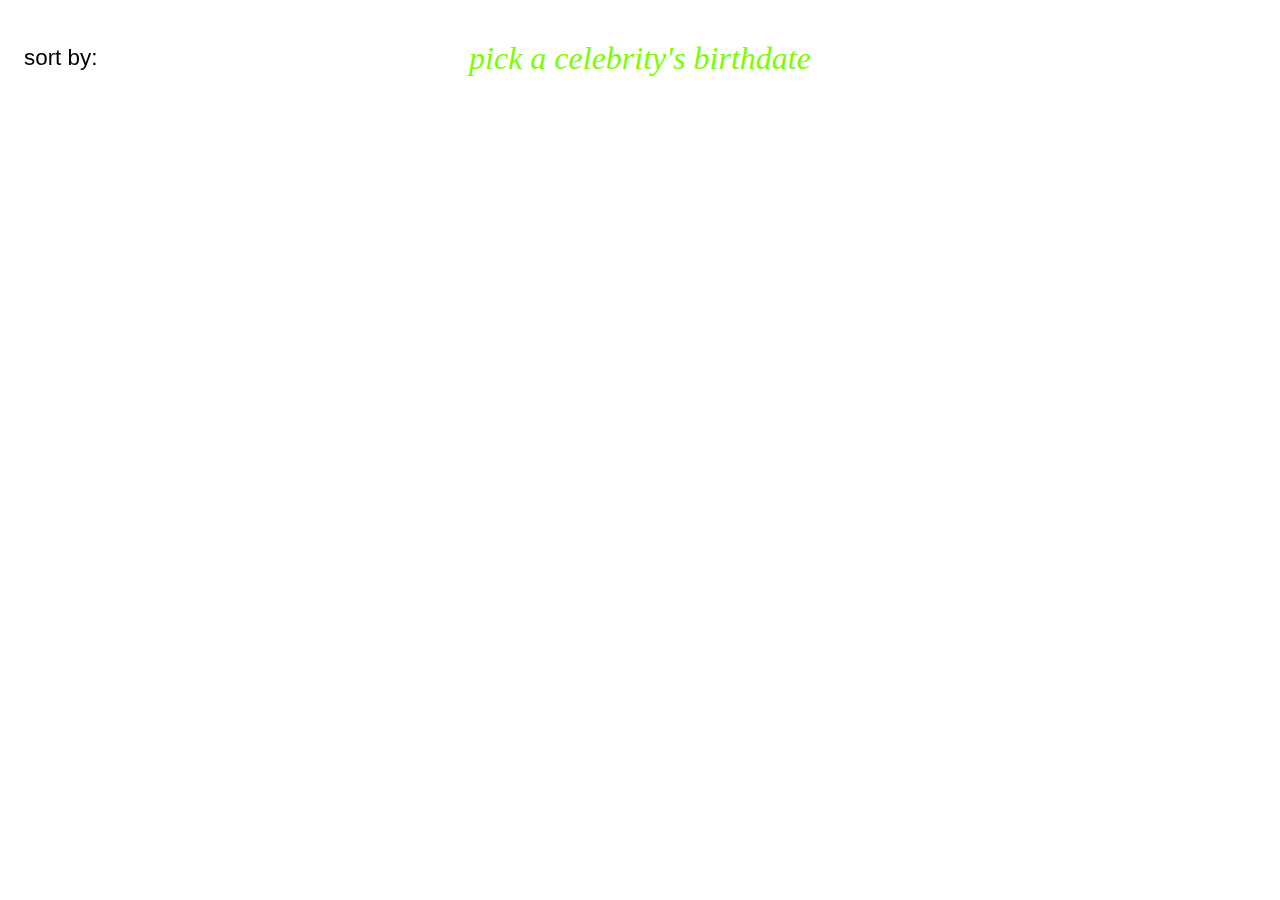
==== index.html @ 0a48e8b2 "4-15" ====
<!DOCTYPE html>
<html>
    <head>
        <meta charset="utf-8">
        <meta http-equiv="X-UA-Compatible" content="IE=edge">
        <title>Celebrities</title>
        <meta name="description" content="">
        <meta name="viewport" content="width=device-width, initial-scale=1">
        <link rel="stylesheet" href="date.css">
    </head>
    <body>



        <div class="heading-one">

            <p class="birthday">pick a celebrity's birthdate</p>

        </div>

            <div class="filter">
                <span class="js-sort">sort by:</span>

                <span class="js-categories">

                <span class="js-actor">actor</span><br>
                <span class="js-actress">actress</span><br>
                <span class="js-artist">artist</span><br>
                <span class="js-character">character</span><br>
                <span class="js-comedian">comedian</span><br>
                <span class="js-director">director</span><br>
                <span class="js-entrepreneur">entrepreneur</span><br>
                <span class="js-fashion-blogger">fashion blogger</span><br>
                <span class="js-fashion-designer">fashion designer</span><br>
                <span class="js-film-producer">film producer</span><br>
                <span class="js-model">model</span><br>
                <span class="js-musician">musician</span><br>
                <span class="js-photographer">photographer</span><br>
                <span class="js-rapper">rapper</span><br>
                <span class="js-singer">singer</span><br>
                <!-- <span class="js-reset">reset</span> -->

                </span>
            </div>

        <div class="container">

            <div class="small-container"></div>
        

        </div>


        <script src="lib/airtable.browser.js" defer></script>
        <script src="main.js" defer></script>
    </body>
</html>
---- date.css ----
@font-face {
    font-family: 'NeueBit';
    src: url('NeueBit-Bold.woff2') format('woff2'),
        url('NeueBit-Bold.woff') format('woff');
    font-weight: bold;
    font-style: normal;
    font-display: swap;
}
@font-face {
    font-family: 'Migra';
    src: url('MigraItalic-ExtralightItalic.woff2') format('woff2'),
        url('MigraItalic-ExtralightItalic.woff') format('woff');
    font-weight: 30;
    font-style: italic;
    font-display: swap;
}

/* 769px — 1024px: Small screens, laptops */


a {
    font-family: 'NeueBit';
    margin-top: 40px;
    margin-bottom: 7px;
    font-size: 22vw;
    color: rgb(17, 0, 255);
    display: block;
    text-align: center;
}

a:hover {
    color: rgb(209, 209, 209);
}



.heading-one {
    font-family: 'Migra';
    font-style: italic;
    font-size: 2em;
    color: lawngreen;
    text-align: center;
    display: flex;
    justify-content: center;

    margin-bottom: -2em;
}



.reveal {
    font-family: 'Migra';
    font-style: italic;
    font-size: 2em;
    color: lawngreen;
    margin-top: -1px;
    cursor: cell;
}
.reveal:hover {
    color:rgb(17, 0, 255);
    cursor: cell;
}
.celeb-name {
    font-family: 'Migra';
    font-style: italic;
    font-size: 2em;
    color: lawngreen;
    margin-top: -1px;
    display: none;
    width: 500px;
}
.celeb-name.active {
    display: block;
}
.guess {
    color: orange;
    display: none;
}

.guess.active {
    display: block;
}

.incorrect {
    color: red;
    display: none;
}

.correct {
    color: lawngreen;
    display: none;
}

.birthday {
    color: lawngreen;
    display: block;
}

.birthday.inactive {
    display: none;
}




.date-container {
/*     max-width: 550px; */

    margin: auto;
    margin-bottom: 15px;    
    padding: 1rem;
    border-radius: 25px;
    grid-gap: .4rem;
    grid-template-columns: 1fr 1fr;
    width: 80%;
    text-align: center;
    display: block;
    justify-content: center;
}

.date-container:hover {
    cursor: cell;
}

.filter {
    padding: 1rem;
    position: fixed;
    font-family: Helvetica, sans-serif;
    font-size: 1.4em;
    cursor: cell;
    margin-top: -.7em;
}

.js-categories {
    display: none;
    max-width: 8em;
}

.js-reset {
    color: red;
}

/* individual hover styles */
.js-actor:hover {
    color: lawngreen;
}
.js-actress:hover {
    color: lawngreen;
}

.js-artist:hover {
    color: lawngreen;
}

.js-character:hover {
    color: lawngreen;
}

.js-comedian:hover {
    color: lawngreen;
}

.js-director:hover {
    color: lawngreen;
}

.js-entrepreneur:hover {
    color: lawngreen;
}

.js-fashion-blogger:hover {
    color: lawngreen;
}

.js-fashion-designer:hover {
    color: lawngreen;
}

.js-film-producer:hover {
    color: lawngreen;
}

.js-model:hover {
    color: lawngreen;
}

.js-musician:hover {
    color: lawngreen;
}

.js-photographer:hover {
    color: lawngreen;
}

.js-rapper:hover {
    color: lawngreen;
}

.js-singer:hover {
    color: lawngreen;
}







/* Images */
/* styling image container */
.image-container {
    padding: 1rem;
/*     border: 1px solid black; */
    
/*     border-radius: 25px; */
    grid-gap: .4vw;
    grid-template-columns: 1fr 1fr;
    max-width: 20%;
    margin-top: -2em;
    margin-left: 37%;
    margin-bottom: 5em;
    display: none;
}

    .image-container.active {
        display: grid;
    }
    
    /* making the images behind the colors
    and positioning them on the grid */
    .celeb-image {
        width: 12vw;
        height: 12vw;
        position: relative;
        z-index: 1;
        cursor: cell;

    }
    .celeb-image:nth-child(1) {
        grid-column: 1;
        grid-row: 1;
    }
    
    .celeb-image:nth-child(2) {
        grid-column: 2;
        grid-row: 1;
    }
    .celeb-image:nth-child(3) {
        grid-column: 1;
        grid-row: 2;
    }
    .celeb-image:nth-child(4) {
        grid-column: 2;
        grid-row: 2;
    }
    
    
    /* POSITIONING THE GREY SQUARES ON TOP  */
    .image-square-one {
        width: 12vw;
        height: 12vw;
        background-color: rgb(209, 209, 209);
        position: absolute;
        z-index: 3;
        grid-column: 1;
        grid-row: 1;
        cursor: cell;

    }
    .image-square-one:hover {
        display: none;
    }
    
    .image-square-two {
        width: 12vw;
        height: 12vw;
        background-color: rgb(209, 209, 209);
        position: relative;
        z-index: 3;
        grid-column: 2;
        grid-row: 2;
        cursor: cell;

    }
    .image-square-two:hover {
        display: none;
    }
    
    .image-square-three {
        width: 12vw;
        height: 12vw;
        background-color: rgb(209, 209, 209);
        position: relative;
        z-index: 3;
        grid-column: 1;
        grid-row: 2;
        cursor: cell;
 
    }
    .image-square-three:hover {
        display: none;
    }
    
    .image-square-four {
        width: 12vw;
        height: 12vw;
        background-color: rgb(209, 209, 209);  
        position: relative;
        z-index: 3;
        grid-column: 2;
        grid-row: 1;
        cursor: cell;
  
    }
    .image-square-four:hover {
        display: none;
    }

   



/* STYLING NAMES IN NAME CONTAINER */

    .name-container {
        margin-top: -32em;
        margin-bottom: 3em;
        margin-left: 7%;
        display: none;
        margin-right: 30%;
    
    }

    .name-container.active {
        display: block;
    }


    .celeb-insta {
        font-family: "Migra";
        font-style: italic;
        font-size: 2em;
        position: absolute;
        margin-top: -1.5em;
        color: #7cfc00;
        cursor: cell;
        display: none;
    }

    .guess-again {
        font-family: "Migra";
        font-style: italic;
        font-size: 2em;
        position: absolute;
        margin-top: -1.5em;
        margin-left: 20%;
        color: rgb(209, 209, 209);
        cursor: cell;
        display: none;
    }

    h2 {
        font-size: 7em;
        font-family: "NeueBit";
        color: #1100ff;
        cursor: cell;
    }

    h2:hover {
       color: rgb(209, 209, 209);
    }

    .correct-name {
        margin-bottom: -.5em;

        
    }

    .first-wrong-name {
        margin-bottom: -.5em;
    }
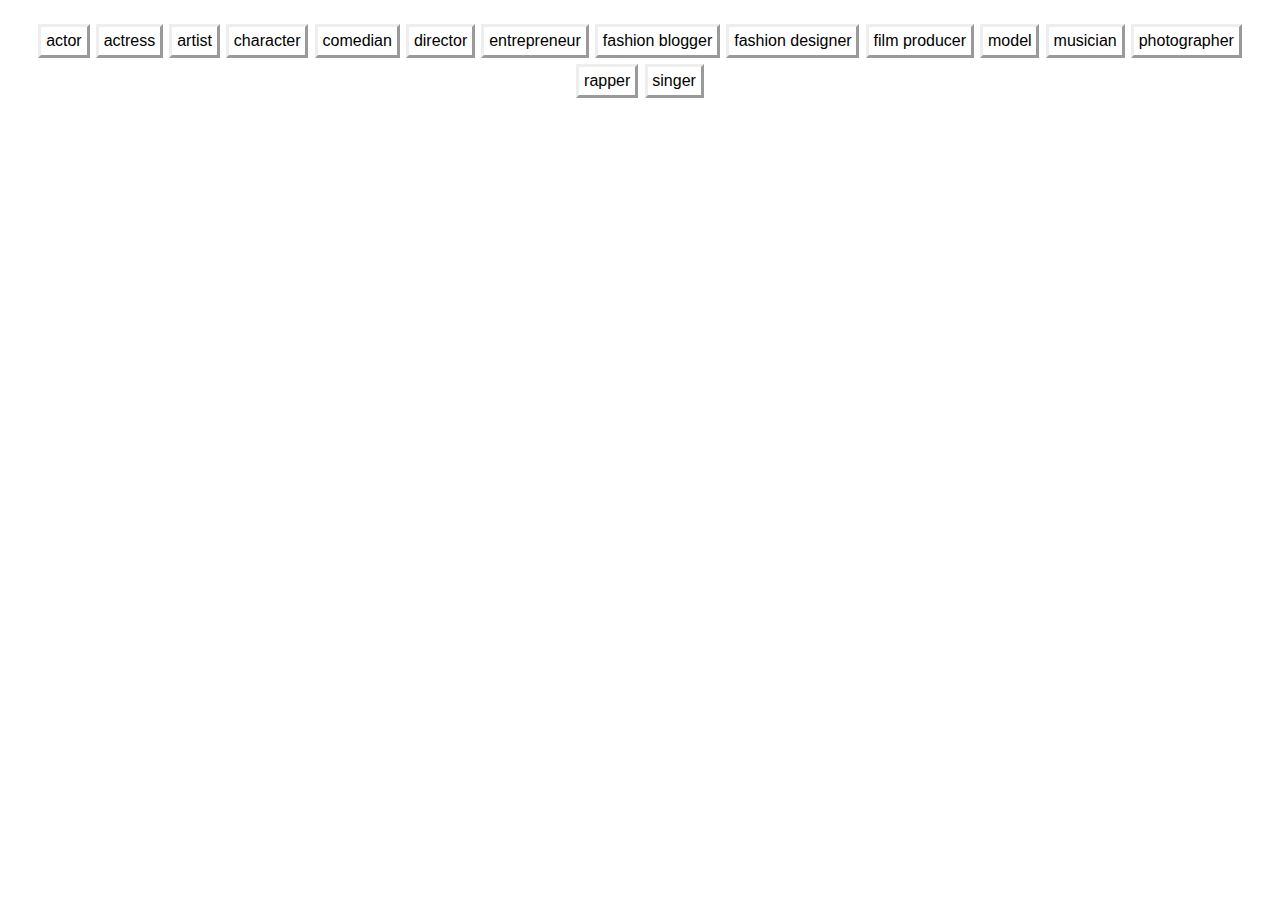
==== commit 74db4474: "responsive, simplified design, filter at top" ====
--- a/index.html
+++ b/index.html
@@ -14,30 +14,29 @@
 
         <div class="heading-one">
 
-            <p class="birthday">pick a celebrity's birthdate</p>
+            <p class="birthday"></p>
 
         </div>
 
             <div class="filter">
-                <span class="js-sort">sort by:</span>
 
                 <span class="js-categories">
 
-                <span class="js-actor">actor</span><br>
-                <span class="js-actress">actress</span><br>
-                <span class="js-artist">artist</span><br>
-                <span class="js-character">character</span><br>
-                <span class="js-comedian">comedian</span><br>
-                <span class="js-director">director</span><br>
-                <span class="js-entrepreneur">entrepreneur</span><br>
-                <span class="js-fashion-blogger">fashion blogger</span><br>
-                <span class="js-fashion-designer">fashion designer</span><br>
-                <span class="js-film-producer">film producer</span><br>
-                <span class="js-model">model</span><br>
-                <span class="js-musician">musician</span><br>
-                <span class="js-photographer">photographer</span><br>
-                <span class="js-rapper">rapper</span><br>
-                <span class="js-singer">singer</span><br>
+                <span class="js-actor item">actor</span><br>
+                <span class="js-actress item">actress</span><br>
+                <span class="js-artist item">artist</span><br>
+                <span class="js-character item">character</span><br>
+                <span class="js-comedian item">comedian</span><br>
+                <span class="js-director item">director</span><br>
+                <span class="js-entrepreneur item">entrepreneur</span><br>
+                <span class="js-fashion-blogger item">fashion blogger</span><br>
+                <span class="js-fashion-designer item">fashion designer</span><br>
+                <span class="js-film-producer item">film producer</span><br>
+                <span class="js-model item">model</span><br>
+                <span class="js-musician item">musician</span><br>
+                <span class="js-photographer item">photographer</span><br>
+                <span class="js-rapper item">rapper</span><br>
+                <span class="js-singer item">singer</span><br>
                 <!-- <span class="js-reset">reset</span> -->
 
                 </span>
--- a/date.css
+++ b/date.css
@@ -4,14 +4,6 @@
         url('NeueBit-Bold.woff') format('woff');
     font-weight: bold;
     font-style: normal;
-    font-display: swap;
-}
-@font-face {
-    font-family: 'Migra';
-    src: url('MigraItalic-ExtralightItalic.woff2') format('woff2'),
-        url('MigraItalic-ExtralightItalic.woff') format('woff');
-    font-weight: 30;
-    font-style: italic;
     font-display: swap;
 }
 
@@ -22,7 +14,7 @@
     font-family: 'NeueBit';
     margin-top: 40px;
     margin-bottom: 7px;
-    font-size: 22vw;
+    font-size: 20vw;
     color: rgb(17, 0, 255);
     display: block;
     text-align: center;
@@ -33,72 +25,38 @@
 }
 
 
-
-.heading-one {
-    font-family: 'Migra';
-    font-style: italic;
-    font-size: 2em;
-    color: lawngreen;
-    text-align: center;
-    display: flex;
-    justify-content: center;
-
-    margin-bottom: -2em;
+.container {
+    margin-top: -30px;
 }
 
 
-
 .reveal {
-    font-family: 'Migra';
-    font-style: italic;
-    font-size: 2em;
-    color: lawngreen;
-    margin-top: -1px;
+    font-family: Arial, Helvetica, sans-serif;
+    font-size: 1em;
+    color: rgb(0, 0, 0);
+    margin-top: 5px;
+    border-style: outset;
     cursor: cell;
+    padding: 4px;
+    min-width: 30px;
+    max-width: 45px;
 }
 .reveal:hover {
-    color:rgb(17, 0, 255);
+    background-color:rgb(230, 230, 230);
     cursor: cell;
 }
 .celeb-name {
-    font-family: 'Migra';
-    font-style: italic;
-    font-size: 2em;
-    color: lawngreen;
-    margin-top: -1px;
+    font-family: Arial, Helvetica, sans-serif;
+    font-size: 1em;
+    color: rgb(0, 0, 0);
+    margin-top: -10px;
     display: none;
     width: 500px;
 }
 .celeb-name.active {
     display: block;
 }
-.guess {
-    color: orange;
-    display: none;
-}
 
-.guess.active {
-    display: block;
-}
-
-.incorrect {
-    color: red;
-    display: none;
-}
-
-.correct {
-    color: lawngreen;
-    display: none;
-}
-
-.birthday {
-    color: lawngreen;
-    display: block;
-}
-
-.birthday.inactive {
-    display: none;
-}
 
 
 
@@ -106,9 +64,7 @@
 .date-container {
 /*     max-width: 550px; */
 
-    margin: auto;
-    margin-bottom: 15px;    
-    padding: 1rem;
+    margin: auto;   
     border-radius: 25px;
     grid-gap: .4rem;
     grid-template-columns: 1fr 1fr;
@@ -116,6 +72,7 @@
     text-align: center;
     display: block;
     justify-content: center;
+    padding-bottom: 1rem;
 }
 
 .date-container:hover {
@@ -124,84 +81,37 @@
 
 .filter {
     padding: 1rem;
-    position: fixed;
     font-family: Helvetica, sans-serif;
-    font-size: 1.4em;
+    font-size: 1em;
     cursor: cell;
     margin-top: -.7em;
+    
 }
 
 .js-categories {
-    display: none;
-    max-width: 8em;
+    display: flex;
+    justify-content: center;
+    flex-wrap: wrap;
+    
 }
+
+.item {
+    padding: .3em;
+    border-style: outset;
+    margin: .2em;
+
+}
+
+.item:hover {
+    color:rgb(209, 209, 209);
+    
+}
+
+
 
 .js-reset {
     color: red;
 }
-
-/* individual hover styles */
-.js-actor:hover {
-    color: lawngreen;
-}
-.js-actress:hover {
-    color: lawngreen;
-}
-
-.js-artist:hover {
-    color: lawngreen;
-}
-
-.js-character:hover {
-    color: lawngreen;
-}
-
-.js-comedian:hover {
-    color: lawngreen;
-}
-
-.js-director:hover {
-    color: lawngreen;
-}
-
-.js-entrepreneur:hover {
-    color: lawngreen;
-}
-
-.js-fashion-blogger:hover {
-    color: lawngreen;
-}
-
-.js-fashion-designer:hover {
-    color: lawngreen;
-}
-
-.js-film-producer:hover {
-    color: lawngreen;
-}
-
-.js-model:hover {
-    color: lawngreen;
-}
-
-.js-musician:hover {
-    color: lawngreen;
-}
-
-.js-photographer:hover {
-    color: lawngreen;
-}
-
-.js-rapper:hover {
-    color: lawngreen;
-}
-
-.js-singer:hover {
-    color: lawngreen;
-}
-
-
-
 
 
 
@@ -209,176 +119,70 @@
 /* Images */
 /* styling image container */
 .image-container {
-    padding: 1rem;
-/*     border: 1px solid black; */
+    max-width: 20%;
+    margin-top: -50px;
+    margin-bottom: 5em;
+    display: none;
+   
+}
+
+.image-container.active {
+    display: flex;
+    flex-direction: column;
+    justify-content: center;
+    margin: auto;
+}
     
-/*     border-radius: 25px; */
-    grid-gap: .4vw;
-    grid-template-columns: 1fr 1fr;
-    max-width: 20%;
-    margin-top: -2em;
-    margin-left: 37%;
-    margin-bottom: 5em;
+    /* making the images behind the colors
+    and positioning them on the grid */
+.celeb-image {
+    max-width: 300px;
+    position: relative;
+    z-index: 1;
+    cursor: cell;
+    margin-top: -30px;
+
+}
+ 
+    
+ 
+
+/* STYLING NAMES IN NAME CONTAINER */
+
+.name-container {
+    margin-top: -32em;
+    margin-bottom: 3em;
+    margin-left: 7%;
+    display: none;
+    margin-right: 30%; 
+}
+
+.name-container.active {
+    display: block;
+}
+
+.celeb-insta {
+    font-family: "Migra";
+    font-style: italic;
+    font-size: 2em;
+    position: absolute;
+    margin-top: -1.5em;
+    color: #7cfc00;
+    cursor: cell;
     display: none;
 }
 
-    .image-container.active {
-        display: grid;
-    }
-    
-    /* making the images behind the colors
-    and positioning them on the grid */
-    .celeb-image {
-        width: 12vw;
-        height: 12vw;
-        position: relative;
-        z-index: 1;
-        cursor: cell;
+h2 {
+    font-size: 7em;
+    font-family: "NeueBit";
+    color: #1100ff;
+    cursor: cell;
+}
 
-    }
-    .celeb-image:nth-child(1) {
-        grid-column: 1;
-        grid-row: 1;
-    }
-    
-    .celeb-image:nth-child(2) {
-        grid-column: 2;
-        grid-row: 1;
-    }
-    .celeb-image:nth-child(3) {
-        grid-column: 1;
-        grid-row: 2;
-    }
-    .celeb-image:nth-child(4) {
-        grid-column: 2;
-        grid-row: 2;
-    }
-    
-    
-    /* POSITIONING THE GREY SQUARES ON TOP  */
-    .image-square-one {
-        width: 12vw;
-        height: 12vw;
-        background-color: rgb(209, 209, 209);
-        position: absolute;
-        z-index: 3;
-        grid-column: 1;
-        grid-row: 1;
-        cursor: cell;
+h2:hover {
+    color: rgb(209, 209, 209);
+}
 
-    }
-    .image-square-one:hover {
-        display: none;
-    }
-    
-    .image-square-two {
-        width: 12vw;
-        height: 12vw;
-        background-color: rgb(209, 209, 209);
-        position: relative;
-        z-index: 3;
-        grid-column: 2;
-        grid-row: 2;
-        cursor: cell;
-
-    }
-    .image-square-two:hover {
-        display: none;
-    }
-    
-    .image-square-three {
-        width: 12vw;
-        height: 12vw;
-        background-color: rgb(209, 209, 209);
-        position: relative;
-        z-index: 3;
-        grid-column: 1;
-        grid-row: 2;
-        cursor: cell;
- 
-    }
-    .image-square-three:hover {
-        display: none;
-    }
-    
-    .image-square-four {
-        width: 12vw;
-        height: 12vw;
-        background-color: rgb(209, 209, 209);  
-        position: relative;
-        z-index: 3;
-        grid-column: 2;
-        grid-row: 1;
-        cursor: cell;
-  
-    }
-    .image-square-four:hover {
-        display: none;
-    }
-
-   
-
-
-
-/* STYLING NAMES IN NAME CONTAINER */
-
-    .name-container {
-        margin-top: -32em;
-        margin-bottom: 3em;
-        margin-left: 7%;
-        display: none;
-        margin-right: 30%;
-    
-    }
-
-    .name-container.active {
-        display: block;
-    }
-
-
-    .celeb-insta {
-        font-family: "Migra";
-        font-style: italic;
-        font-size: 2em;
-        position: absolute;
-        margin-top: -1.5em;
-        color: #7cfc00;
-        cursor: cell;
-        display: none;
-    }
-
-    .guess-again {
-        font-family: "Migra";
-        font-style: italic;
-        font-size: 2em;
-        position: absolute;
-        margin-top: -1.5em;
-        margin-left: 20%;
-        color: rgb(209, 209, 209);
-        cursor: cell;
-        display: none;
-    }
-
-    h2 {
-        font-size: 7em;
-        font-family: "NeueBit";
-        color: #1100ff;
-        cursor: cell;
-    }
-
-    h2:hover {
-       color: rgb(209, 209, 209);
-    }
-
-    .correct-name {
-        margin-bottom: -.5em;
-
-        
-    }
-
-    .first-wrong-name {
-        margin-bottom: -.5em;
-    }
 
 
     
